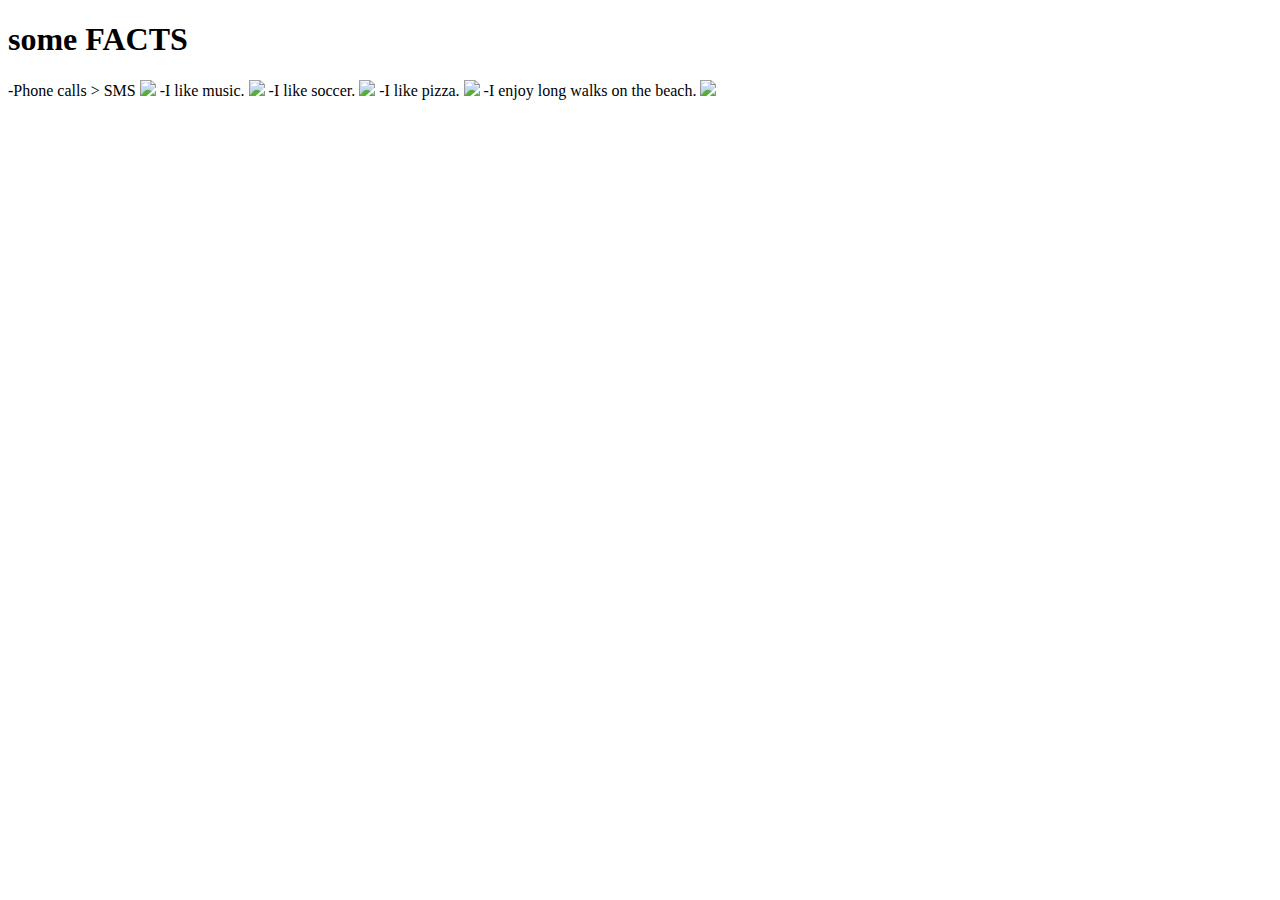
==== aboutMe.html @ b0f4eb24 "Update aboutMe.html" ====
<!DOCTYPE html>
<html>
<head>
	<title> Usuuh mah duds </title>
</head>
<body> 
<h1> some FACTS </h1>

-Phone calls > SMS
	
<img src="http://b-i.forbesimg.com/dailymuse/files/2013/04/130418-Keep-Phone-Calls-short-275x275.jpg">
	
-I like music.
	
<img src="http://cdn4.pitchfork.com/news/57101/54ada4aa.jpg">
	  
-I like soccer.
	
<img src="https://media.balls.ie/uploads/2012/11/xavi-iniesta.jpg">
	
-I like pizza.
	
<img src="http://slice.seriouseats.com/images/20120412-gloria-plains-slice.jpg">
	
-I enjoy long walks on the beach.

<img src="http://static.theglobeandmail.ca/e0c/life/travel/destinations/article25724274.ece/ALTERNATES/w620/Dispatchesbalibeach-13tr02.JPG">

</body>
</html>
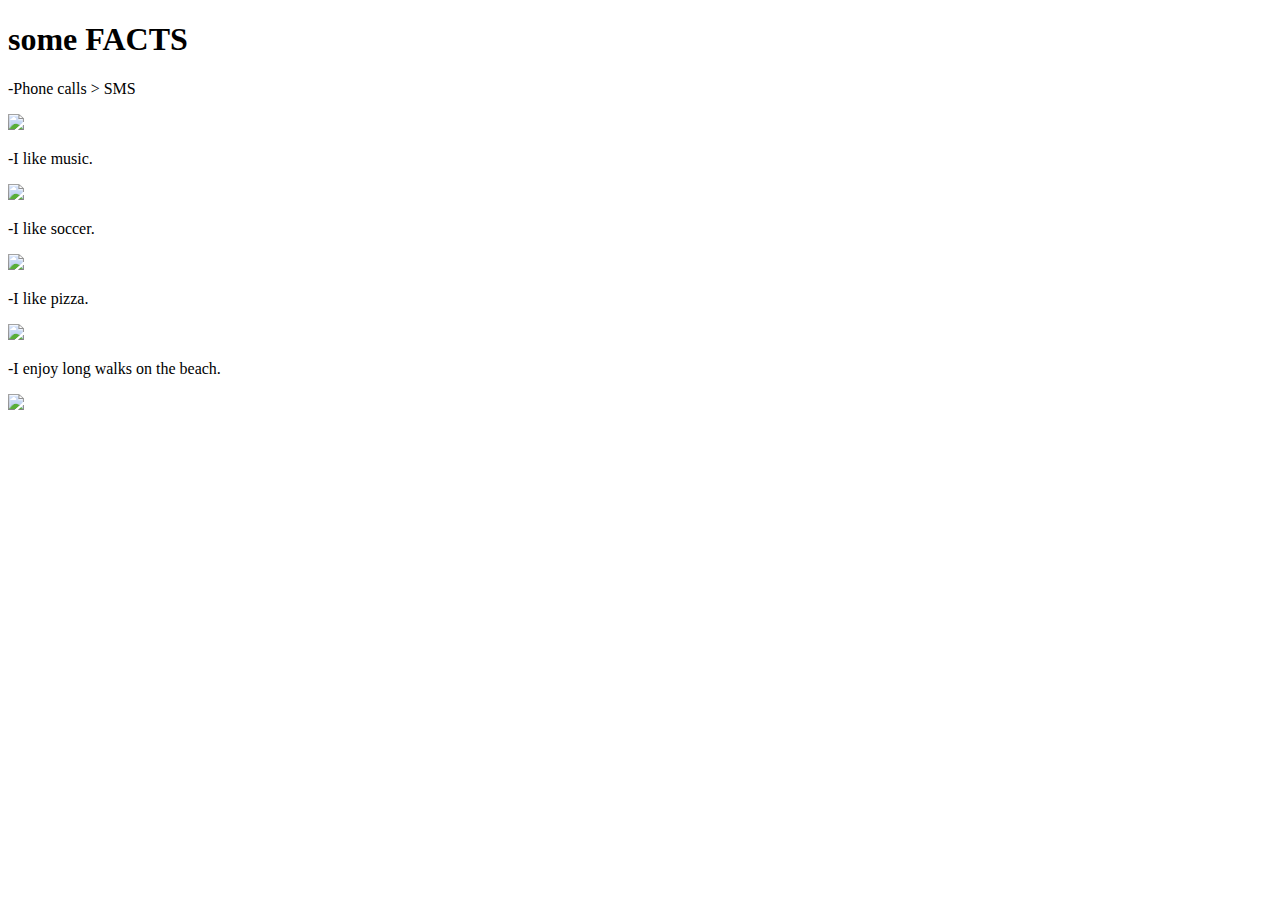
==== commit fa48d2ac: "Update aboutMe.html" ====
--- a/aboutMe.html
+++ b/aboutMe.html
@@ -6,25 +6,25 @@
 <body> 
 <h1> some FACTS </h1>
 
--Phone calls > SMS
+	<p>-Phone calls > SMS </p>
 	
-<img src="http://b-i.forbesimg.com/dailymuse/files/2013/04/130418-Keep-Phone-Calls-short-275x275.jpg">
+<p> <img src="http://b-i.forbesimg.com/dailymuse/files/2013/04/130418-Keep-Phone-Calls-short-275x275.jpg"> </p>
 	
--I like music.
+<p> -I like music. </p>
 	
-<img src="http://cdn4.pitchfork.com/news/57101/54ada4aa.jpg">
+<p> <img src="http://cdn4.pitchfork.com/news/57101/54ada4aa.jpg"> </p>
 	  
--I like soccer.
+<p>-I like soccer.</p>
 	
-<img src="https://media.balls.ie/uploads/2012/11/xavi-iniesta.jpg">
+<p> <img src="https://media.balls.ie/uploads/2012/11/xavi-iniesta.jpg"> </p>
 	
--I like pizza.
+<p> -I like pizza. </p>
 	
-<img src="http://slice.seriouseats.com/images/20120412-gloria-plains-slice.jpg">
+<p> <img src="http://slice.seriouseats.com/images/20120412-gloria-plains-slice.jpg"> </p>
 	
--I enjoy long walks on the beach.
+<p> -I enjoy long walks on the beach. </p>
 
-<img src="http://static.theglobeandmail.ca/e0c/life/travel/destinations/article25724274.ece/ALTERNATES/w620/Dispatchesbalibeach-13tr02.JPG">
+<p> <img src="http://static.theglobeandmail.ca/e0c/life/travel/destinations/article25724274.ece/ALTERNATES/w620/Dispatchesbalibeach-13tr02.JPG"> </p>
 
 </body>
 </html>
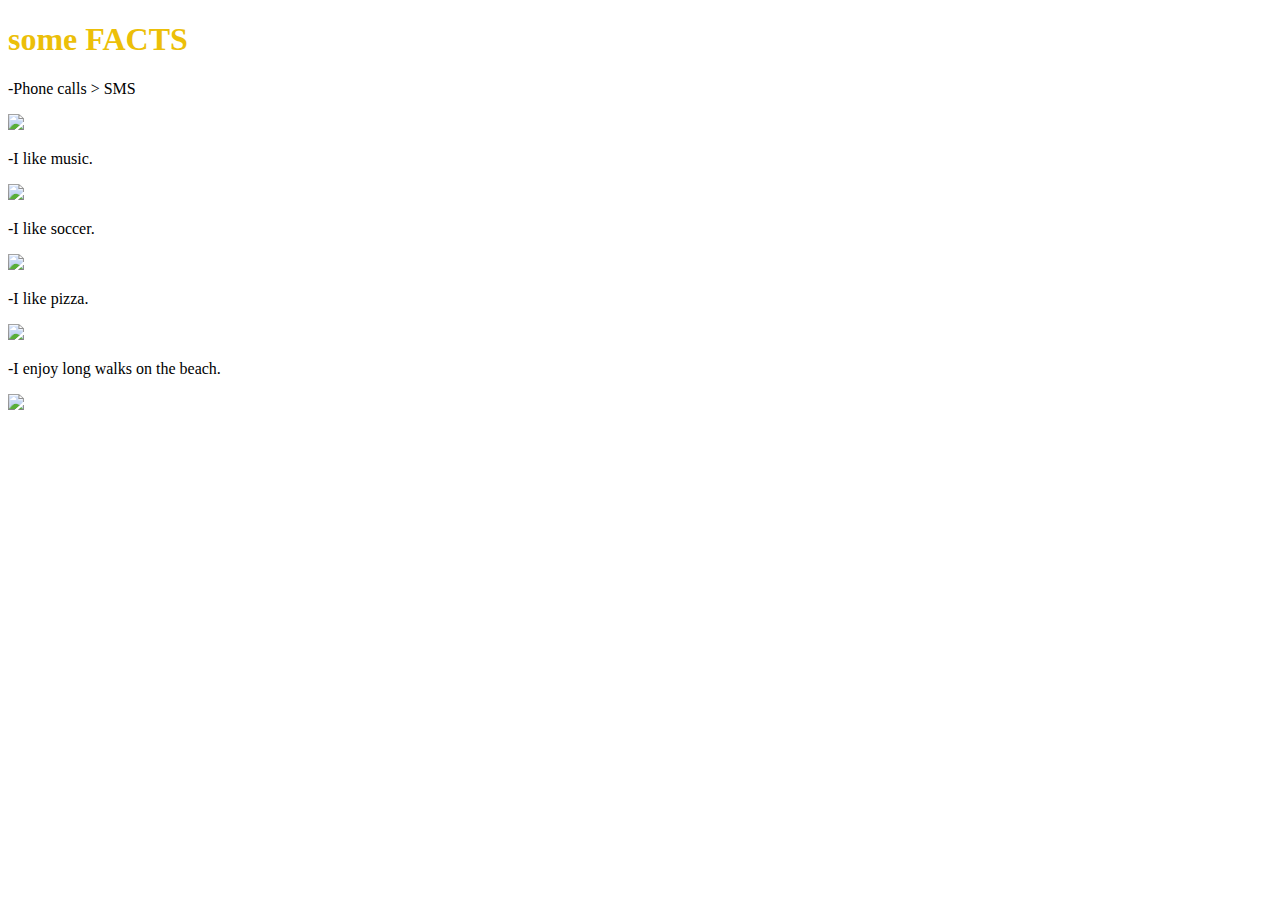
==== commit 5bec1fee: "Update aboutMe.html" ====
--- a/aboutMe.html
+++ b/aboutMe.html
@@ -4,7 +4,7 @@
 	<title> Usuuh mah duds </title>
 </head>
 <body> 
-<h1> some FACTS </h1>
+<h1 style="color :#ECBF09"> some FACTS </h1>
 
 	<p>-Phone calls > SMS </p>
 	
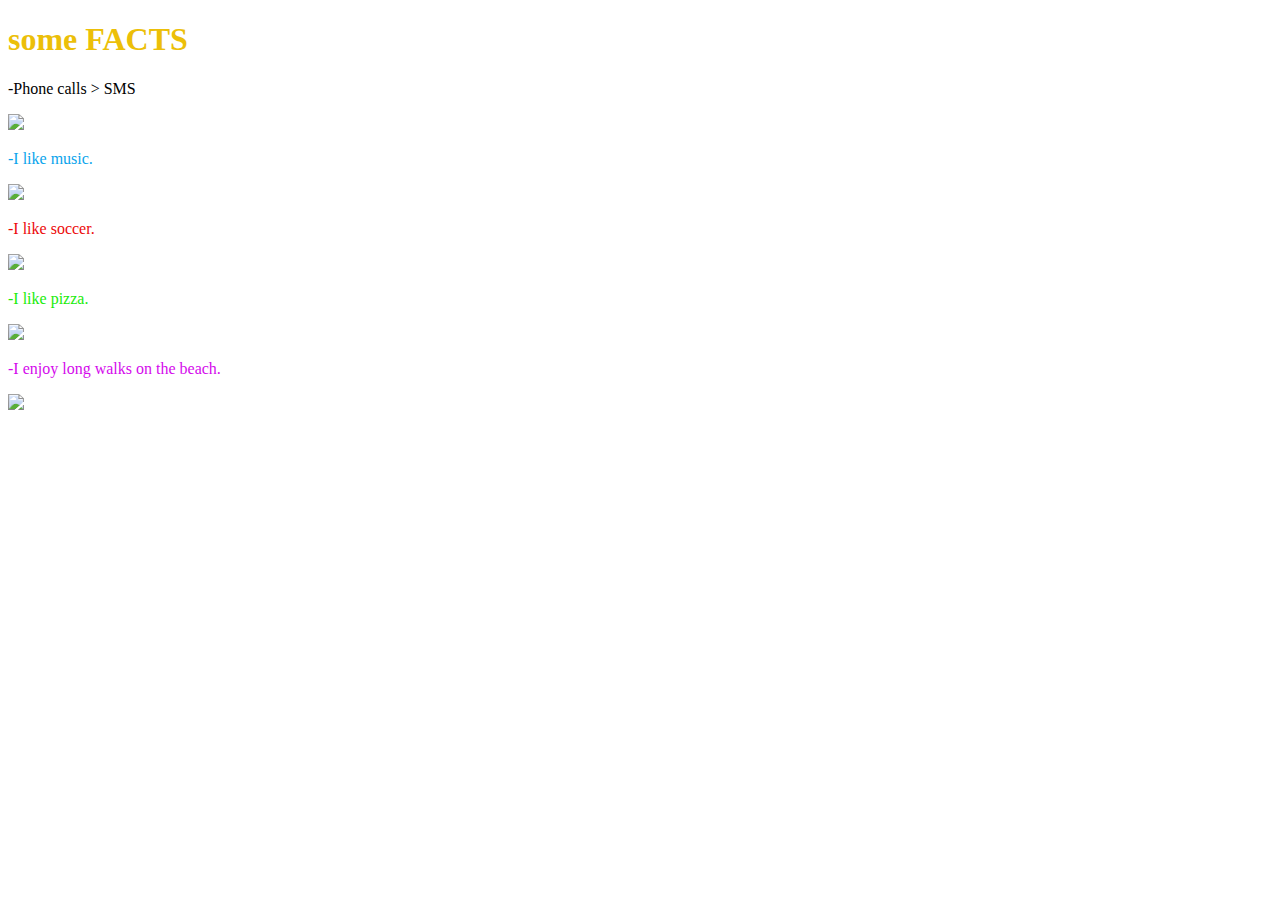
==== commit de6850b4: "Update aboutMe.html" ====
--- a/aboutMe.html
+++ b/aboutMe.html
@@ -10,19 +10,19 @@
 	
 <p> <img src="http://b-i.forbesimg.com/dailymuse/files/2013/04/130418-Keep-Phone-Calls-short-275x275.jpg"> </p>
 	
-<p> -I like music. </p>
+<p style="color :#09A4EC"> -I like music. </p>
 	
 <p> <img src="http://cdn4.pitchfork.com/news/57101/54ada4aa.jpg"> </p>
 	  
-<p>-I like soccer.</p>
+<p style="color :#EC0909">-I like soccer.</p>
 	
 <p> <img src="https://media.balls.ie/uploads/2012/11/xavi-iniesta.jpg"> </p>
 	
-<p> -I like pizza. </p>
+<p style="color :#1AEC09"> -I like pizza. </p>
 	
 <p> <img src="http://slice.seriouseats.com/images/20120412-gloria-plains-slice.jpg"> </p>
 	
-<p> -I enjoy long walks on the beach. </p>
+<p style="color :#D409EC"> -I enjoy long walks on the beach. </p>
 
 <p> <img src="http://static.theglobeandmail.ca/e0c/life/travel/destinations/article25724274.ece/ALTERNATES/w620/Dispatchesbalibeach-13tr02.JPG"> </p>
 
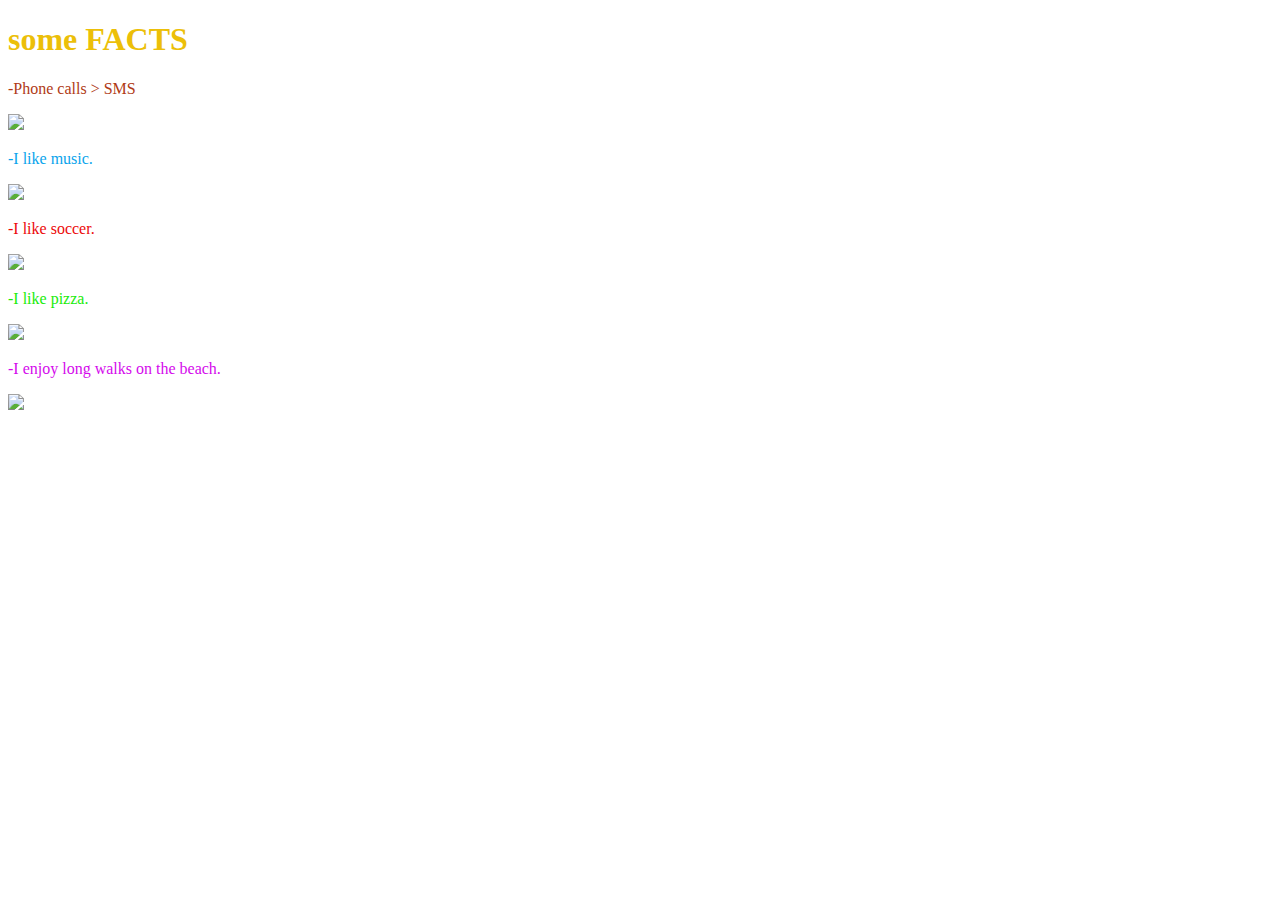
==== commit 1000b7e8: "Update aboutMe.html" ====
--- a/aboutMe.html
+++ b/aboutMe.html
@@ -6,7 +6,7 @@
 <body> 
 <h1 style="color :#ECBF09"> some FACTS </h1>
 
-	<p>-Phone calls > SMS </p>
+<p style="color :#B03B16">-Phone calls > SMS </p>
 	
 <p> <img src="http://b-i.forbesimg.com/dailymuse/files/2013/04/130418-Keep-Phone-Calls-short-275x275.jpg"> </p>
 	
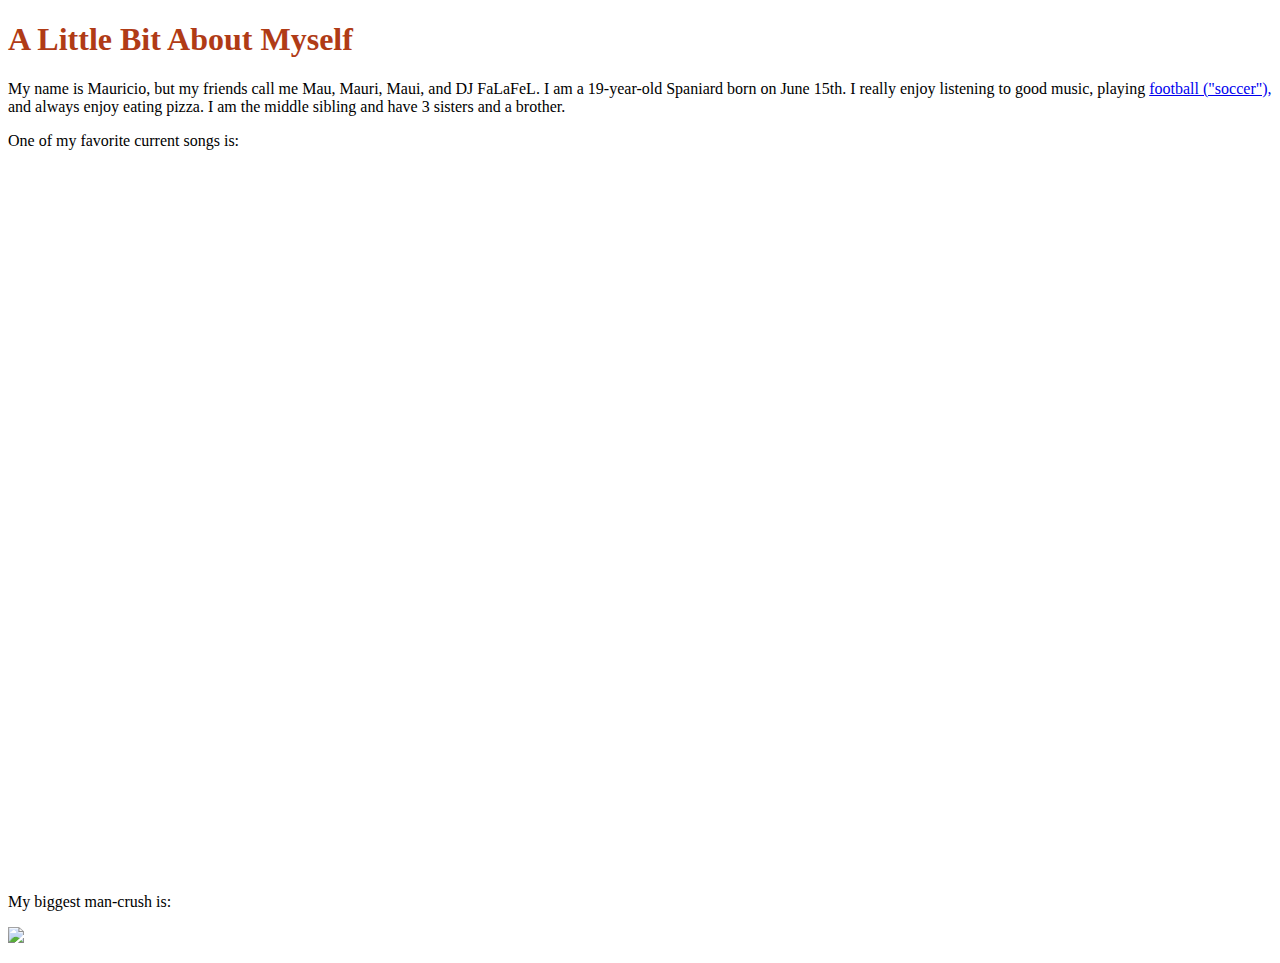
==== commit f66fc809: "Update aboutMe.html" ====
--- a/aboutMe.html
+++ b/aboutMe.html
@@ -1,30 +1,22 @@
 <!DOCTYPE html>
 <html>
 <head>
-	<title> Usuuh mah duds </title>
+	<title> I like turtles </title>
 </head>
 <body> 
-<h1 style="color :#ECBF09"> some FACTS </h1>
+<h1 style="color :#B03B16"> A Little Bit About Myself </h1>
 
-<p style="color :#B03B16">-Phone calls > SMS </p>
+	<p> My name is Mauricio, but my friends call me Mau, Mauri, Maui, and DJ FaLaFeL. 
+	I am a 19-year-old Spaniard born on June 15th. I really enjoy listening to good music,
+	playing <a href="https://en.wikipedia.org/wiki/Football"> football ("soccer"), </a> and
+	always enjoy eating pizza. I am the middle sibling and have 3 sisters and a brother. </p>
+	<p> One of my favorite current songs is: </p>
 	
-<p> <img src="http://b-i.forbesimg.com/dailymuse/files/2013/04/130418-Keep-Phone-Calls-short-275x275.jpg"> </p>
+	<div style="position:relative;height:0;padding-bottom:56.25%"><iframe src="https://www.youtube.com/embed/xyL4c_LDCl0?ecver=2" width="640" height="360" frameborder="0" style="position:absolute;width:100%;height:100%;left:0" allowfullscreen></iframe></div>
 	
-<p style="color :#09A4EC"> -I like music. </p>
+	<p> My biggest man-crush is: </p>
 	
-<p> <img src="http://cdn4.pitchfork.com/news/57101/54ada4aa.jpg"> </p>
-	  
-<p style="color :#EC0909">-I like soccer.</p>
+	<p> <img src="https://upload.wikimedia.org/wikipedia/commons/3/3c/2015_UEFA_Super_Cup_104.jpg"> </p>
 	
-<p> <img src="https://media.balls.ie/uploads/2012/11/xavi-iniesta.jpg"> </p>
-	
-<p style="color :#1AEC09"> -I like pizza. </p>
-	
-<p> <img src="http://slice.seriouseats.com/images/20120412-gloria-plains-slice.jpg"> </p>
-	
-<p style="color :#D409EC"> -I enjoy long walks on the beach. </p>
-
-<p> <img src="http://static.theglobeandmail.ca/e0c/life/travel/destinations/article25724274.ece/ALTERNATES/w620/Dispatchesbalibeach-13tr02.JPG"> </p>
-
 </body>
 </html>
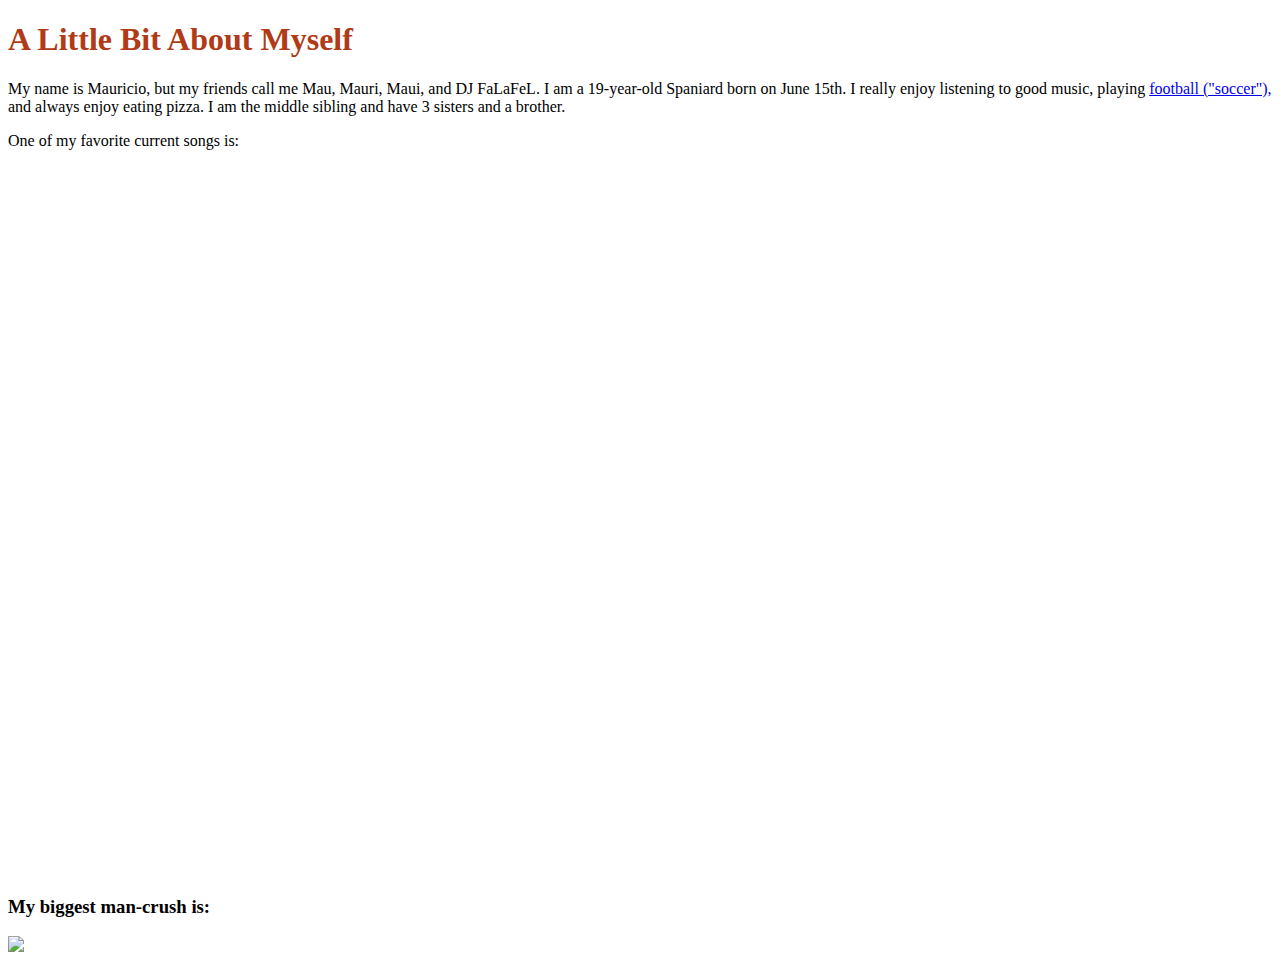
==== commit 88a76ee2: "Update aboutMe.html" ====
--- a/aboutMe.html
+++ b/aboutMe.html
@@ -14,7 +14,7 @@
 	
 	<div style="position:relative;height:0;padding-bottom:56.25%"><iframe src="https://www.youtube.com/embed/xyL4c_LDCl0?ecver=2" width="640" height="360" frameborder="0" style="position:absolute;width:100%;height:100%;left:0" allowfullscreen></iframe></div>
 	
-	<p> My biggest man-crush is: </p>
+	<h3> My biggest man-crush is: </h3>
 	
 	<p> <img src="https://upload.wikimedia.org/wikipedia/commons/3/3c/2015_UEFA_Super_Cup_104.jpg"> </p>
 	
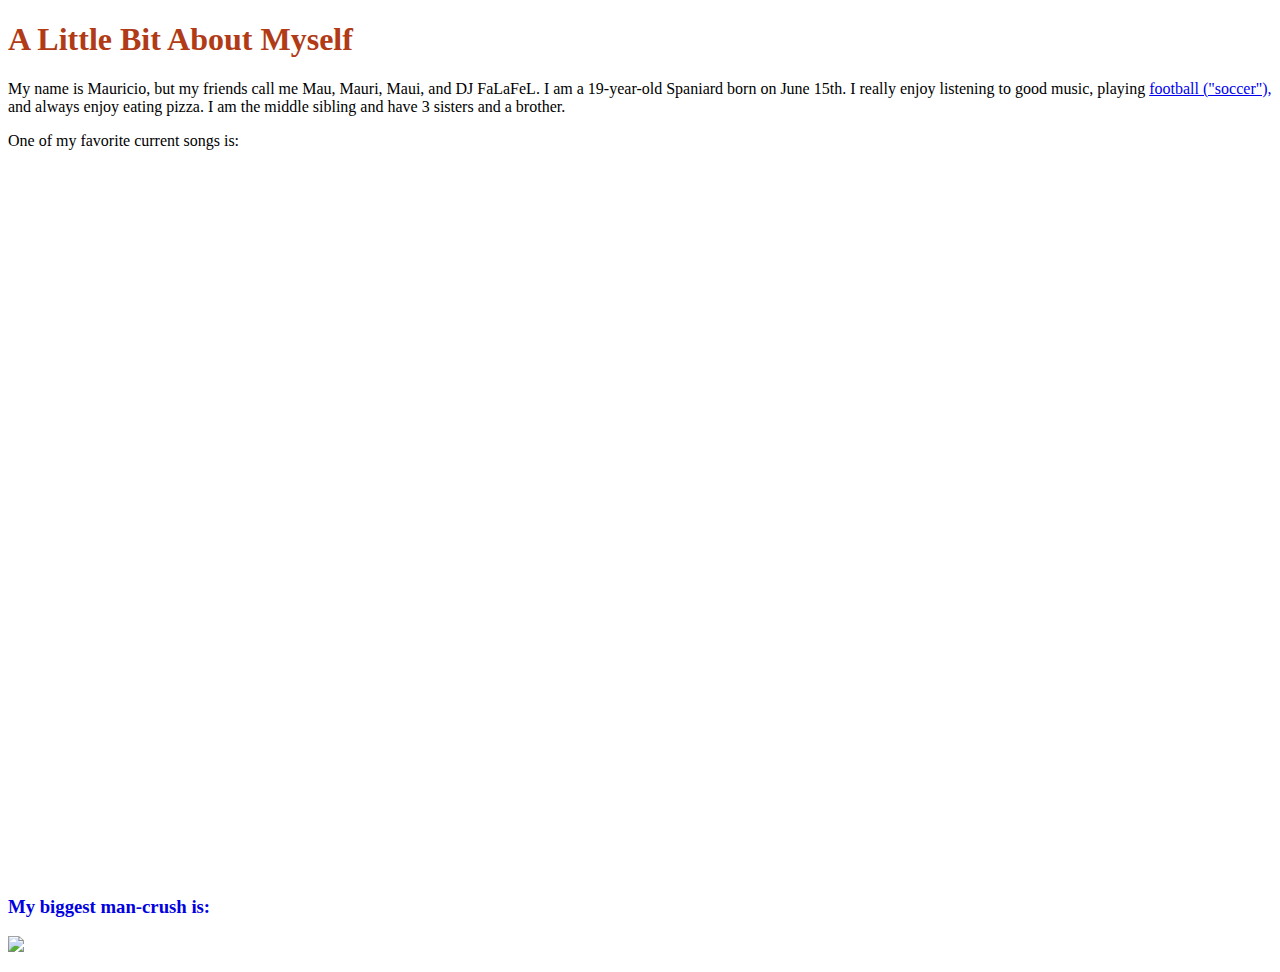
==== commit 76a90574: "Update aboutMe.html" ====
--- a/aboutMe.html
+++ b/aboutMe.html
@@ -14,7 +14,7 @@
 	
 	<div style="position:relative;height:0;padding-bottom:56.25%"><iframe src="https://www.youtube.com/embed/xyL4c_LDCl0?ecver=2" width="640" height="360" frameborder="0" style="position:absolute;width:100%;height:100%;left:0" allowfullscreen></iframe></div>
 	
-	<h3> My biggest man-crush is: </h3>
+	<h3 style="color :#0101DF"> My biggest man-crush is: </h3>
 	
 	<p> <img src="https://upload.wikimedia.org/wikipedia/commons/3/3c/2015_UEFA_Super_Cup_104.jpg"> </p>
 	
